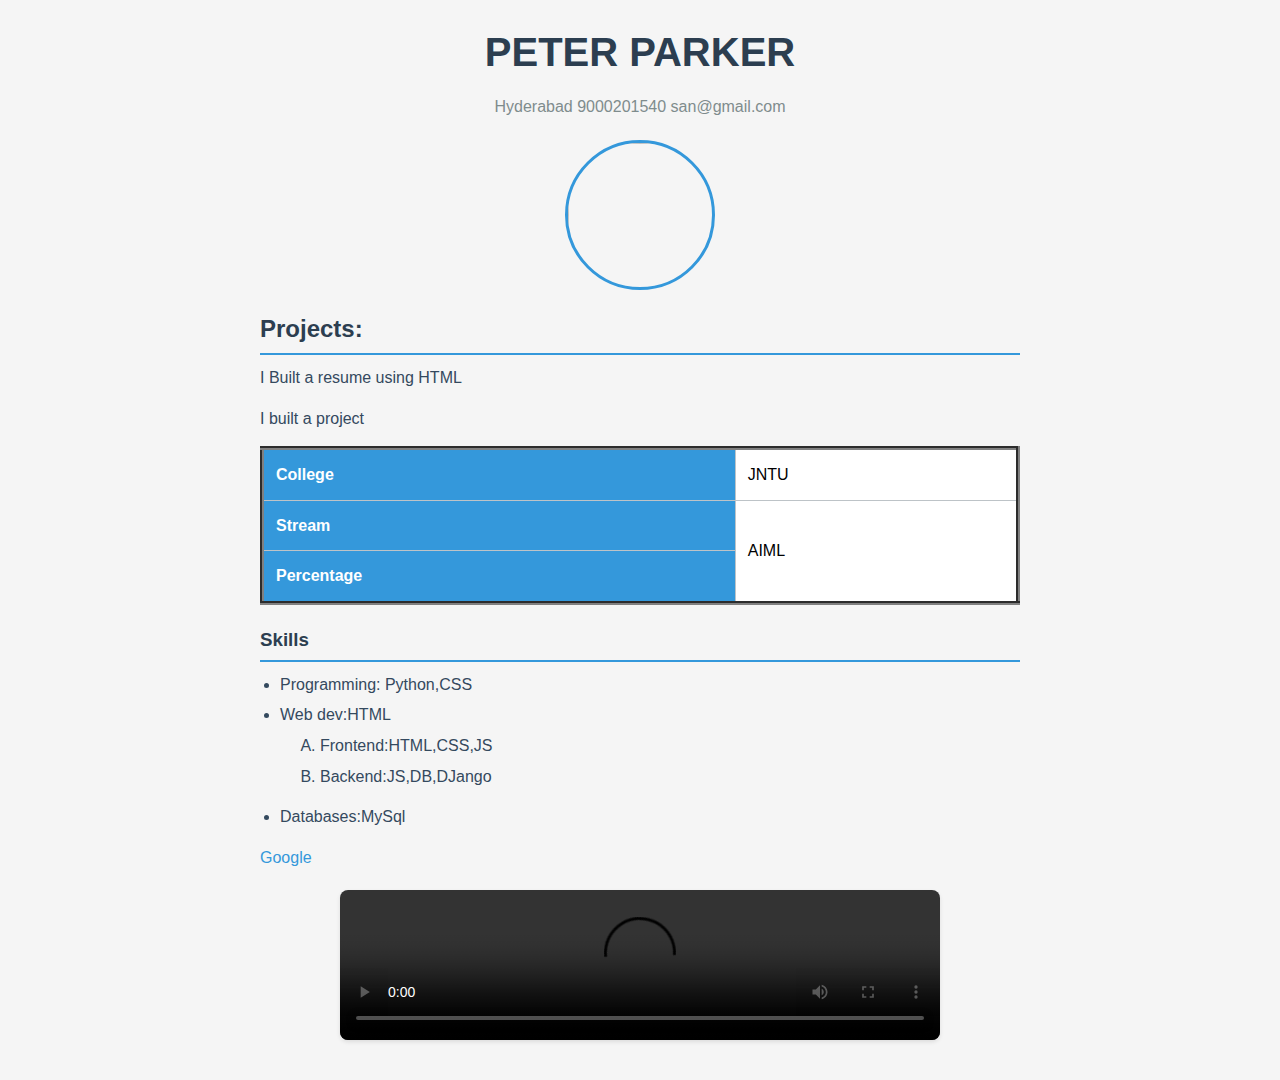
==== index.html @ 99f4122a "Rename resume.html to index.html" ====
<!DOCTYPE html>
<html lang="en">
<head>
    <meta charset="UTF-8">
    <meta name="viewport" content="width=device-width, initial-scale=1.0">
    <title>Resume</title>
    <link rel="stylesheet" href="style.css">
</head>
<body>
    <h1>PETER PARKER</h1>
    <p>
        Hyderabad  9000201540   san@gmail.com
    </p>
    <img src="https://tse1.mm.bing.net/th?id=OIP.Kccs6tn8HN8S778TRCCQyQHaHa&pid=Api&P=0&h=180">
    <h2>Projects:</h2>
    <p>I Built a resume using HTML</p>
    <p>I built a project</p>
    <table border="4px solid">
        <tr>
            <th> College</th>
            <td colspan="2">JNTU</td>


        </tr>
        <tr>
            <th>Stream</t>
            <td rowspan="2" > AIML</>
             
        </tr>
        <tr>
            <th> Percentage</th>
        </tr>
    </table>
    <h3>Skills</h3>
    <ul>
        <li> Programming: Python,CSS</li>
        <li> Web dev:HTML   </li>
        <ol type='A'>
            <li>Frontend:HTML,CSS,JS</li>
            <li>Backend:JS,DB,DJango</li>
        </ol>
        
        <li>Databases:MySql</li>
    </ul>
    <a href="https://r.search.yahoo.com/_ylt=AwrKAukUWjhncQIAL067HAx.;_ylu=Y29sbwNzZzMEcG9zAzEEdnRpZAMEc2VjA3Ny/RV=2/RE=1732955924/RO=10/RU=https%3a%2f%2fwww.youtube.com%2fwatch%3fv%3d4OvvI0p7NxQ/RK=2/RS=ppdvzT82erzLrWeRF.tMsTuZkV4-"> Google</a>
    <video src="/Adhento Gaani Vunnapaatuga - Full Video ｜ JERSEY ｜ Nani, Shraddha Srinath ｜ Anirudh Ravichander.mp4" controls></video>
</html>
---- style.css ----
/* Reset default styles */
* {
    margin: 0;
    padding: 0;
    box-sizing: border-box;
    font-family: Arial, sans-serif;
}

body {
    max-width: 800px;
    margin: 0 auto;
    padding: 20px;
    background-color: #f5f5f5;
    line-height: 1.6;
}

h1 {
    text-align: center;
    color: #2c3e50;
    margin-bottom: 10px;
    font-size: 2.5em;
}

p {
    margin-bottom: 15px;
    color: #34495e;
}

/* Contact information styling */
p:nth-child(2) {
    text-align: center;
    color: #7f8c8d;
    margin-bottom: 20px;
}

/* Profile image styling */
img {
    display: block;
    margin: 20px auto;
    border-radius: 50%;
    width: 150px;
    height: 150px;
    object-fit: cover;
    border: 3px solid #3498db;
}

h2, h3 {
    color: #2c3e50;
    margin: 20px 0 10px 0;
    border-bottom: 2px solid #3498db;
    padding-bottom: 5px;
}

/* Table styling */
table {
    width: 100%;
    border-collapse: collapse;
    margin: 15px 0;
}

th, td {
    padding: 12px;
    text-align: left;
    border: 1px solid #bdc3c7;
}

th {
    background-color: #3498db;
    color: white;
}

td {
    background-color: white;
}

/* List styling */
ul, ol {
    margin-left: 20px;
    margin-bottom: 15px;
}

li {
    margin-bottom: 5px;
    color: #34495e;
}

/* Nested list styling */
ol[type='A'] {
    margin-left: 40px;
    margin-top: 5px;
}

/* Link styling */
a {
    color: #3498db;
    text-decoration: none;
    transition: color 0.3s ease;
}

a:hover {
    color: #2980b9;
    text-decoration: underline;
}

/* Video styling */
video {
    width: 100%;
    max-width: 600px;
    display: block;
    margin: 20px auto;
    border-radius: 8px;
    box-shadow: 0 2px 4px rgba(0, 0, 0, 0.1);
}
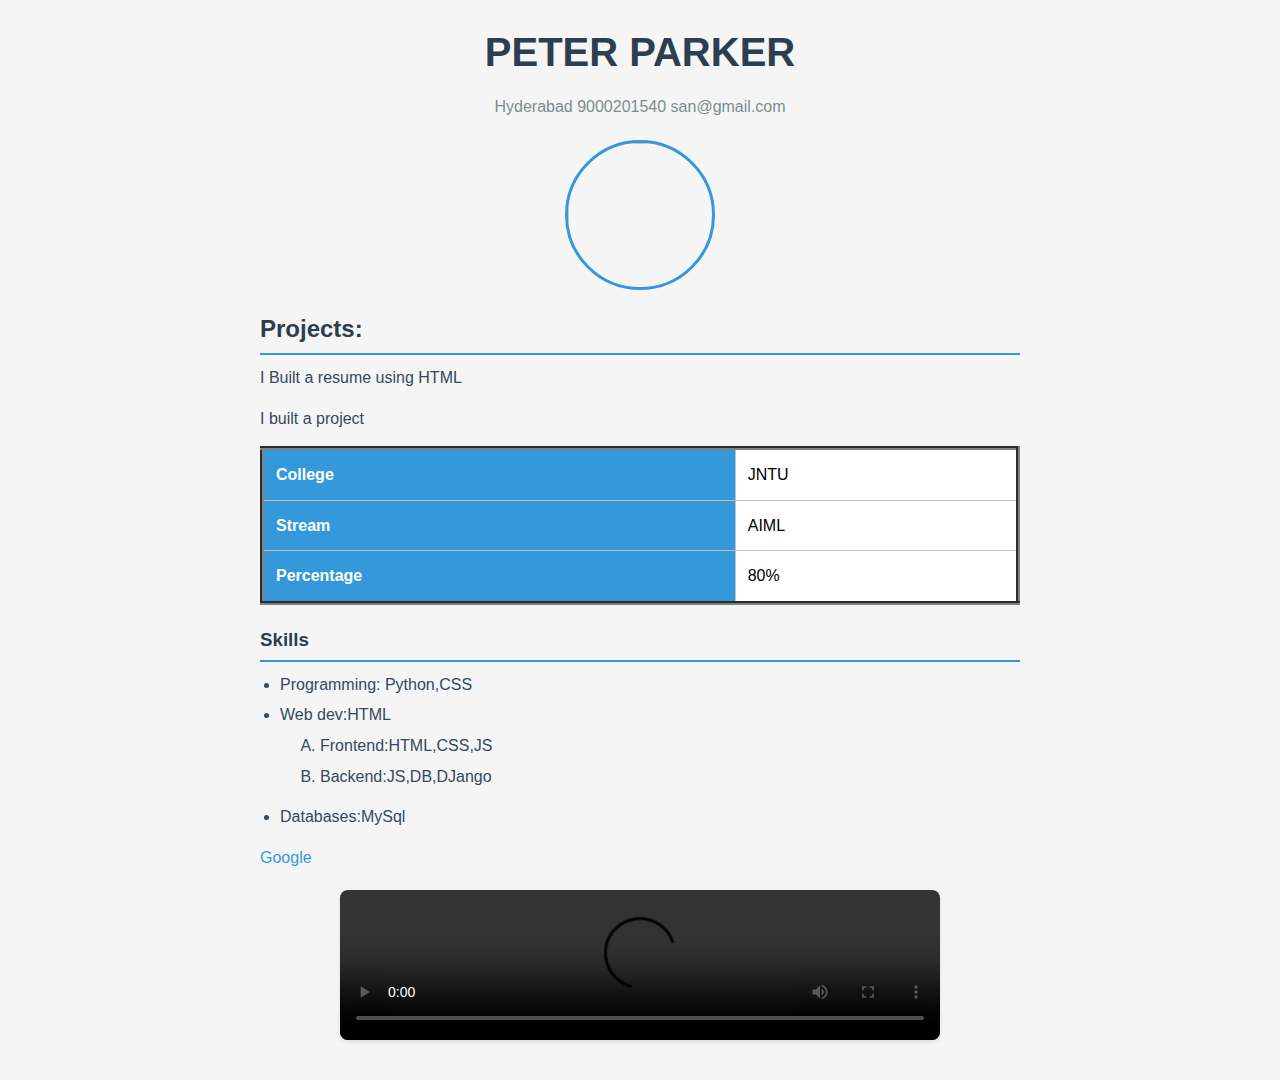
==== commit 59c09161: "Update index.html" ====
--- a/index.html
+++ b/index.html
@@ -24,11 +24,12 @@
         </tr>
         <tr>
             <th>Stream</t>
-            <td rowspan="2" > AIML</>
+            <td > AIML</>
              
         </tr>
         <tr>
             <th> Percentage</th>
+            <td> 80%</td>
         </tr>
     </table>
     <h3>Skills</h3>
